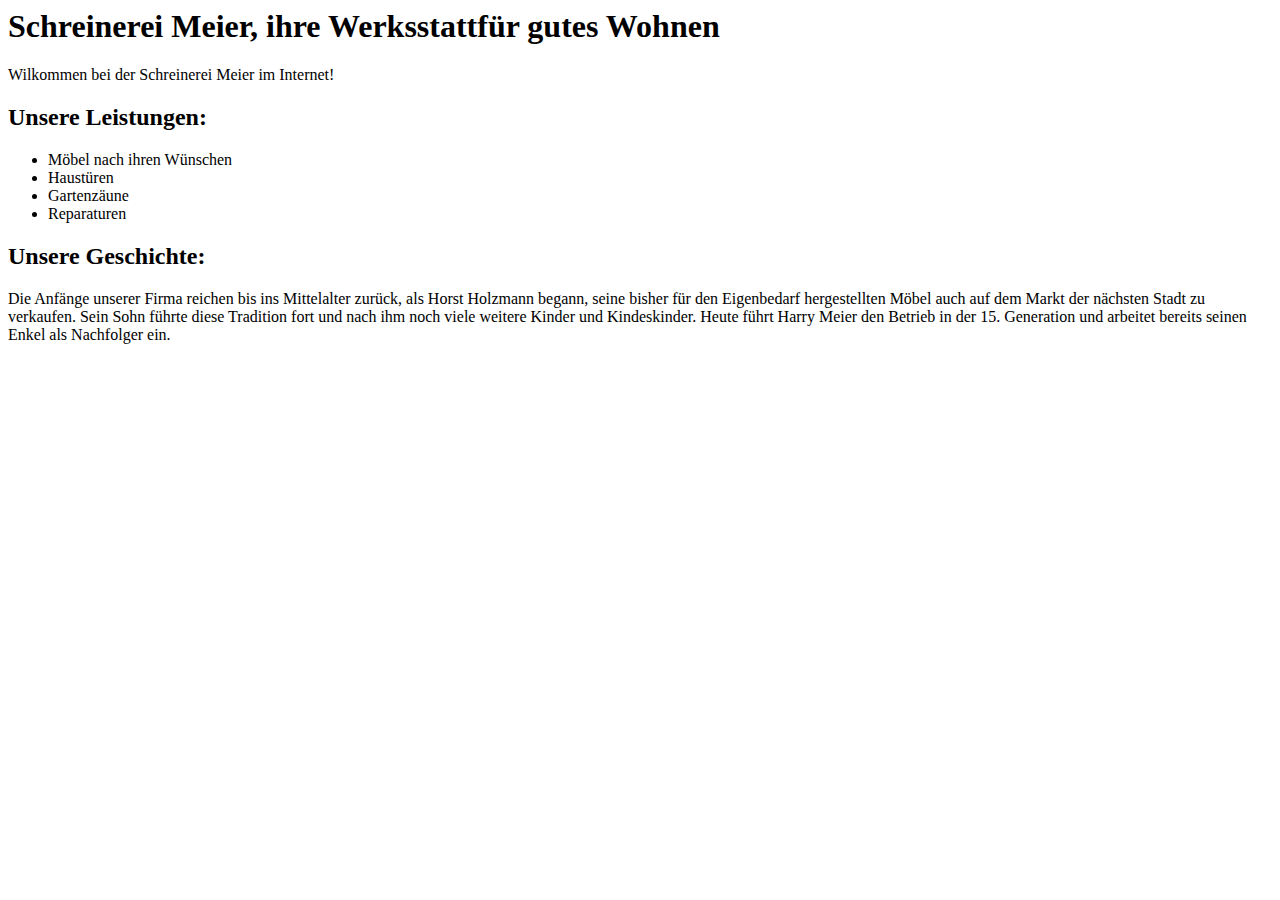
==== index.html @ c96aac66 "Create index.html" ====
<html>
    <head>
        
    </head>
    <body>
        <h1>Schreinerei Meier, ihre Werksstattfür gutes Wohnen</h1>                              
        <p>Wilkommen bei der Schreinerei Meier im Internet!</p>

        <h2>Unsere Leistungen:</h2>
        <ul><li>Möbel nach ihren Wünschen</li>
            <li>Haustüren</li>
            <li>Gartenzäune</li>
            <li>Reparaturen</li></ul>
        
        <h2>Unsere Geschichte:</h2>
        <p>Die Anfänge unserer Firma reichen bis ins Mittelalter zurück, als Horst Holzmann begann, seine
            bisher für den Eigenbedarf hergestellten Möbel auch auf dem Markt der nächsten Stadt zu verkaufen.
                
            Sein Sohn führte diese Tradition fort und nach ihm noch viele weitere Kinder und Kindeskinder.
            Heute führt Harry Meier den Betrieb in der 15. Generation und arbeitet bereits seinen Enkel als
            Nachfolger ein.
            </p>
    </body>
</html>
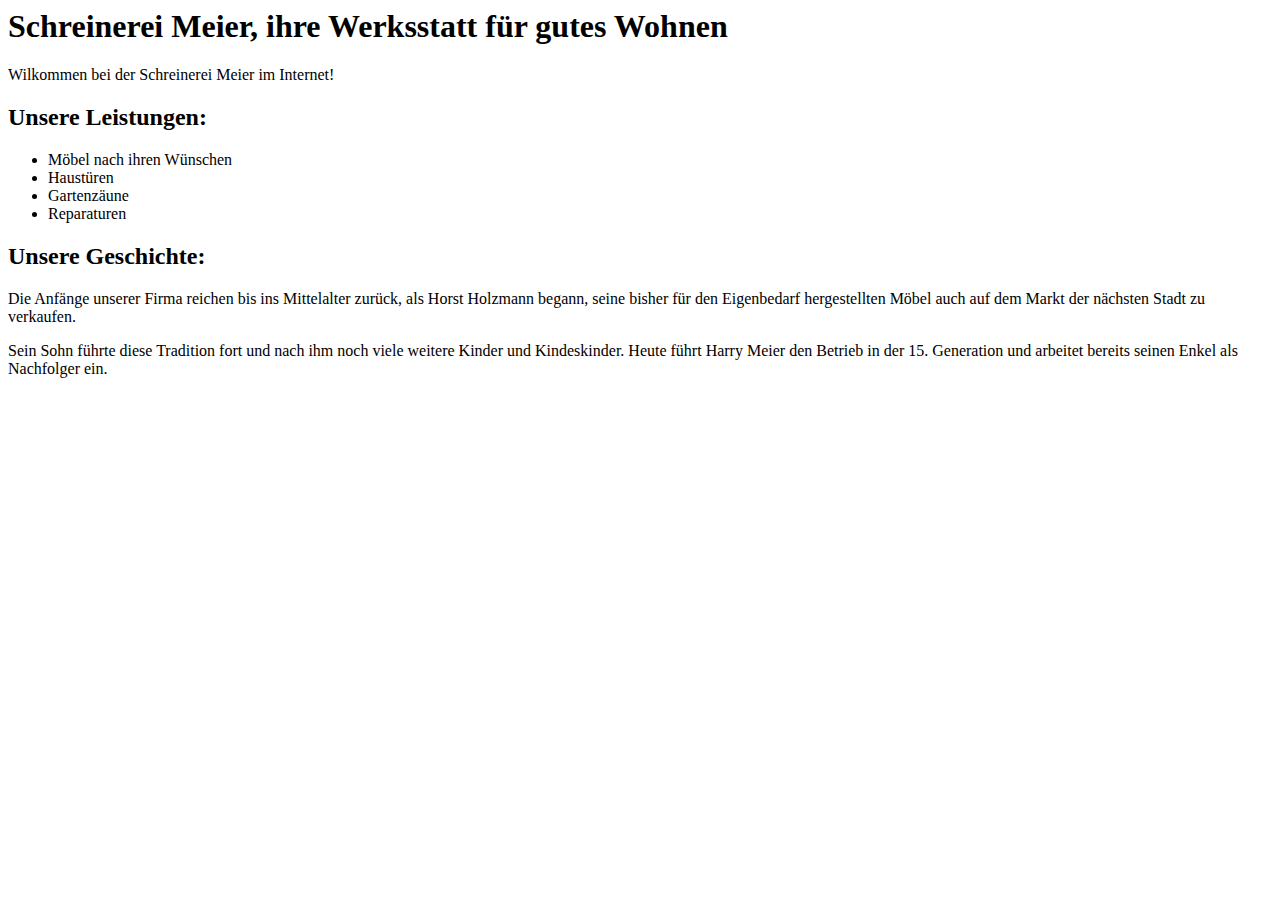
==== commit 06fae382: "Update index.html" ====
--- a/index.html
+++ b/index.html
@@ -1,24 +1,28 @@
 <html>
-    <head>
-        
-    </head>
-    <body>
-        <h1>Schreinerei Meier, ihre Werksstattfür gutes Wohnen</h1>                              
-        <p>Wilkommen bei der Schreinerei Meier im Internet!</p>
 
-        <h2>Unsere Leistungen:</h2>
-        <ul><li>Möbel nach ihren Wünschen</li>
-            <li>Haustüren</li>
-            <li>Gartenzäune</li>
-            <li>Reparaturen</li></ul>
-        
-        <h2>Unsere Geschichte:</h2>
-        <p>Die Anfänge unserer Firma reichen bis ins Mittelalter zurück, als Horst Holzmann begann, seine
-            bisher für den Eigenbedarf hergestellten Möbel auch auf dem Markt der nächsten Stadt zu verkaufen.
-                
-            Sein Sohn führte diese Tradition fort und nach ihm noch viele weitere Kinder und Kindeskinder.
-            Heute führt Harry Meier den Betrieb in der 15. Generation und arbeitet bereits seinen Enkel als
-            Nachfolger ein.
-            </p>
-    </body>
+<head>
+
+</head>
+
+<body>
+    <h1>Schreinerei Meier, ihre Werksstatt für gutes Wohnen</h1>
+    <p>Wilkommen bei der Schreinerei Meier im Internet!</p>
+
+    <h2>Unsere Leistungen:</h2>
+    <ul>
+        <li>Möbel nach ihren Wünschen</li>
+        <li>Haustüren</li>
+        <li>Gartenzäune</li>
+        <li>Reparaturen</li>
+    </ul>
+
+    <h2>Unsere Geschichte:</h2>
+    <p>Die Anfänge unserer Firma reichen bis ins Mittelalter zurück, als Horst Holzmann begann, seine
+        bisher für den Eigenbedarf hergestellten Möbel auch auf dem Markt der nächsten Stadt zu verkaufen.</p>
+    <p> Sein Sohn führte diese Tradition fort und nach ihm noch viele weitere Kinder und Kindeskinder.
+        Heute führt Harry Meier den Betrieb in der 15. Generation und arbeitet bereits seinen Enkel als
+        Nachfolger ein.
+    </p>
+</body>
+
 </html>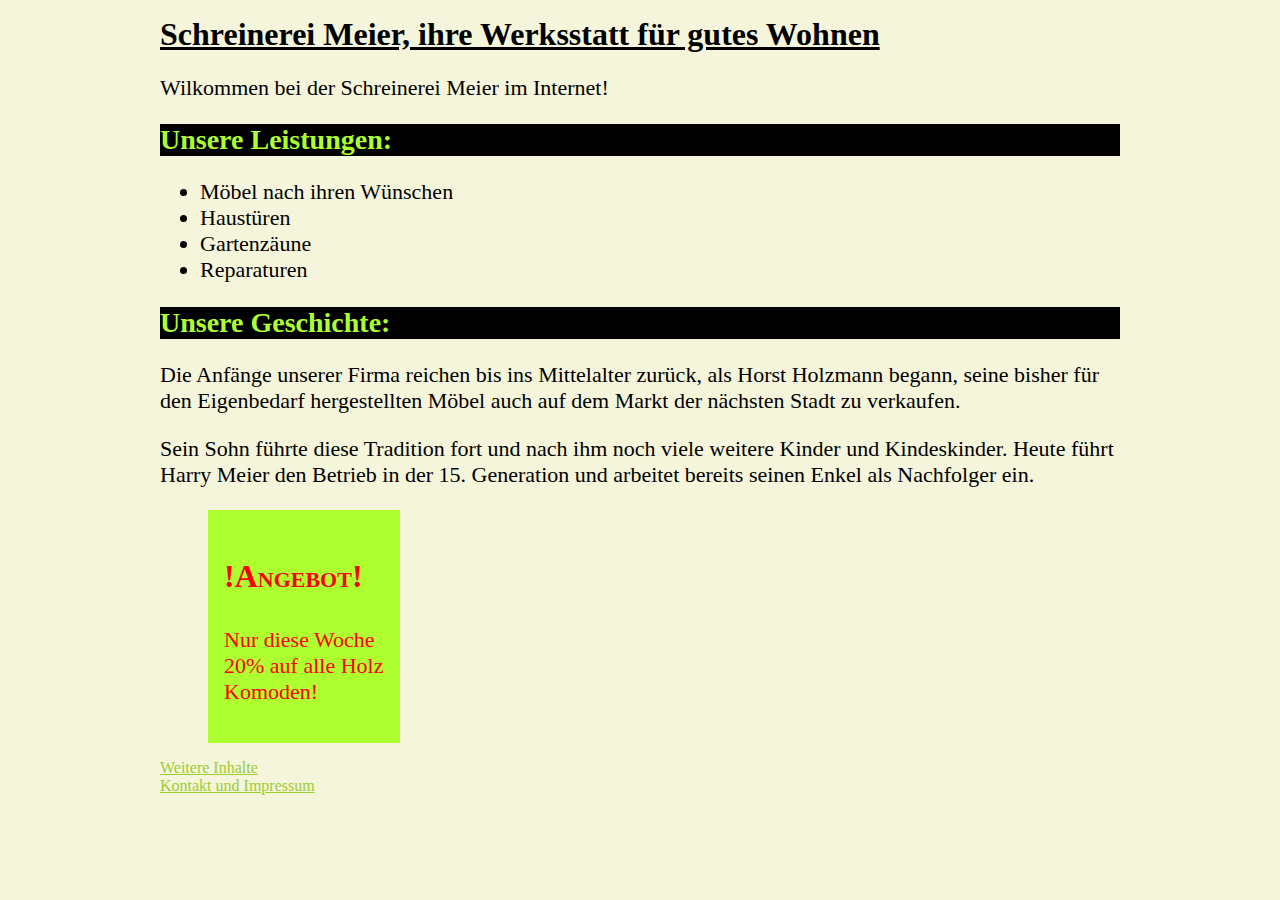
==== commit 0b99303d: "Hallo" ====
--- a/index.html
+++ b/index.html
@@ -1,13 +1,13 @@
 <html>
 
-<head>
+<body>
+    <head>
+        <link rel="stylesheet" href="style.css">
+    </head>
 
-</head>
-
-<body>
-    <h1>Schreinerei Meier, ihre Werksstatt für gutes Wohnen</h1>
+    <h1><u>Schreinerei Meier, ihre Werksstatt für gutes Wohnen</u></h1>
     <p>Wilkommen bei der Schreinerei Meier im Internet!</p>
-
+   
     <h2>Unsere Leistungen:</h2>
     <ul>
         <li>Möbel nach ihren Wünschen</li>
@@ -23,6 +23,17 @@
         Heute führt Harry Meier den Betrieb in der 15. Generation und arbeitet bereits seinen Enkel als
         Nachfolger ein.
     </p>
+
+    <aside id="angebot">
+        <h3>!Angebot!</h3>
+        <p>Nur diese Woche 20% auf alle Holz Komoden!</p>
+    </aside>
+
+    <a href="inhalt.html">Weitere Inhalte</a>
+
+    <footer>
+        <a href="Kontakt.html">Kontakt und Impressum</a>
+    </footer>
 </body>
 
-</html>+</html--- a/style.css
+++ b/style.css
@@ -0,0 +1,35 @@
+h2 {
+    color: greenyellow; font-size: 28; background-color: black; font-family: cursive;
+}
+p {
+    font-size: 22;
+}
+li {
+    font-size: 22;
+}
+a {
+    color: yellowgreen; 
+}
+#angebot {
+    background-color: greenyellow; margin: 1em 3em; padding: 1em; width: 10em; 
+}
+#angebot p {
+    color: red;
+}
+#angebot h3 {
+    font-size: 2em; font-variant: small-caps; color: red;
+}
+#leistungen {
+    display: grid; grid-template-columns: 1fr 12em;
+}
+#leistungen h2 {
+    grid-column: 1/-1;
+}
+body {
+    max-width: 60em;
+    margin: 1em auto;
+    background-color: beige;
+  }
+h1 {
+    font-family: cursive;
+}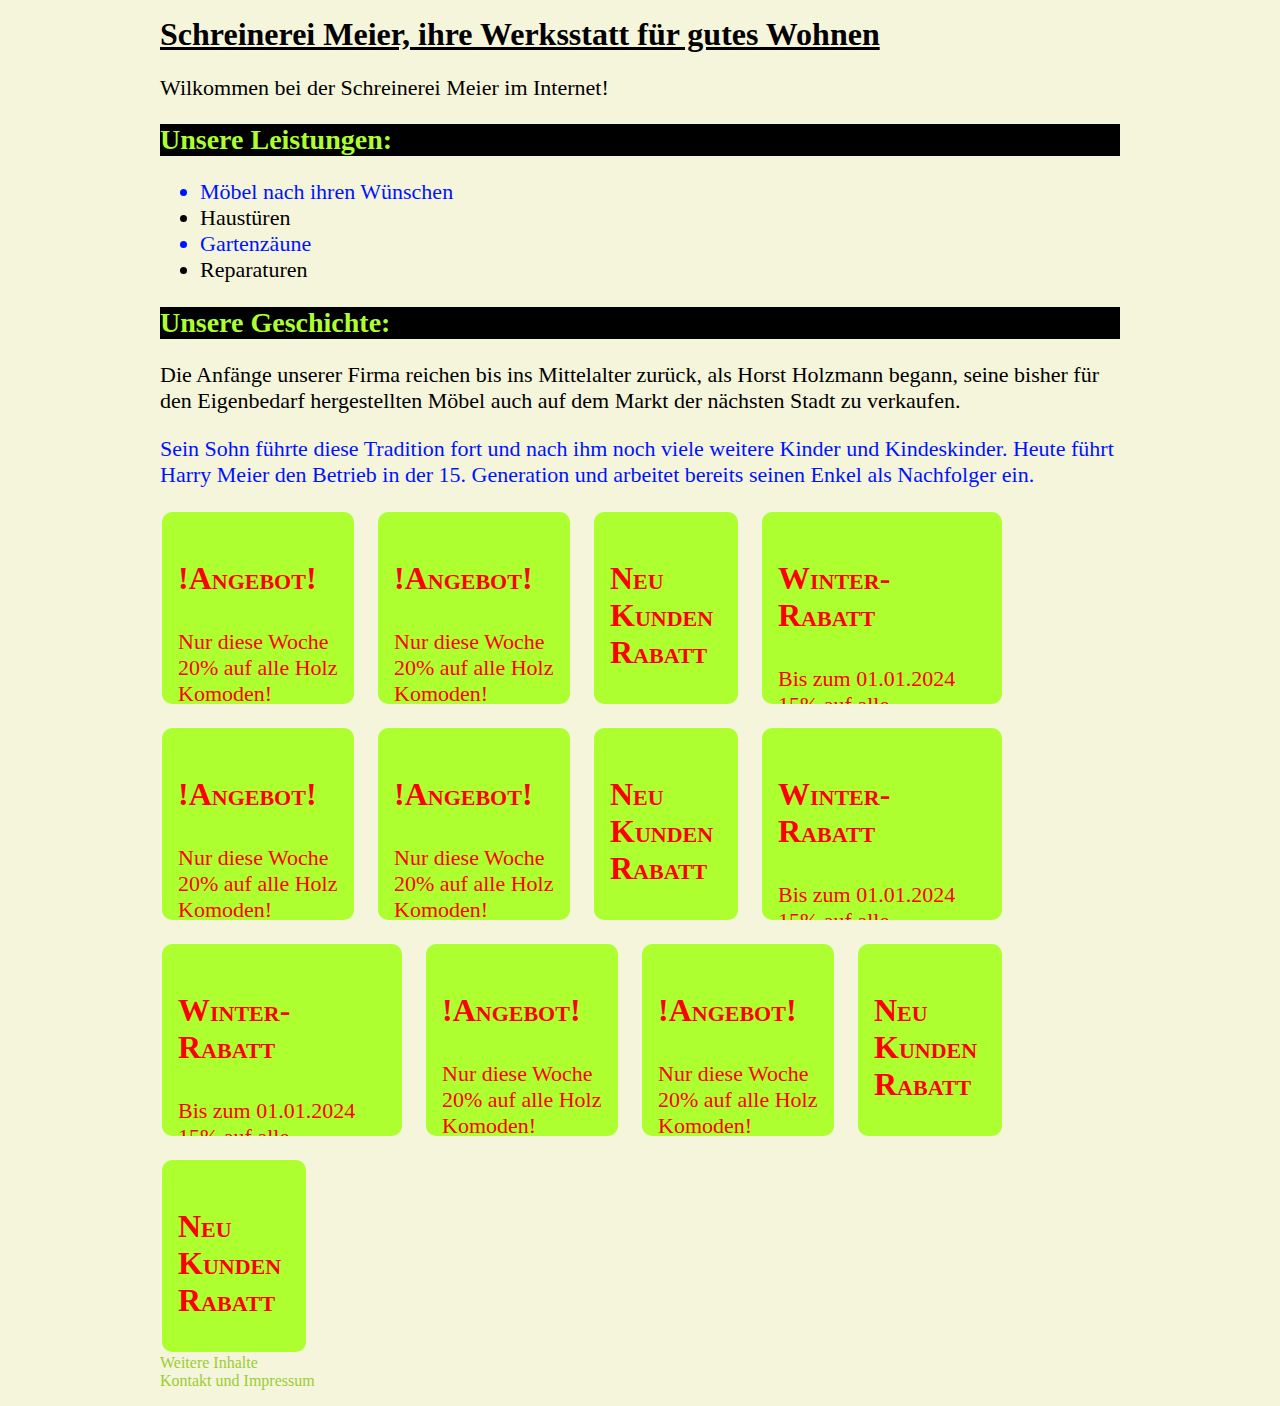
==== commit d4801f84: "Hallo 2" ====
--- a/index.html
+++ b/index.html
@@ -1,33 +1,114 @@
 <html>
 
 <body>
+
     <head>
         <link rel="stylesheet" href="style.css">
     </head>
 
     <h1><u>Schreinerei Meier, ihre Werksstatt für gutes Wohnen</u></h1>
     <p>Wilkommen bei der Schreinerei Meier im Internet!</p>
-   
+
     <h2>Unsere Leistungen:</h2>
     <ul>
-        <li>Möbel nach ihren Wünschen</li>
+        <li class="test">Möbel nach ihren Wünschen</li>
         <li>Haustüren</li>
-        <li>Gartenzäune</li>
+        <li class="test">Gartenzäune</li>
         <li>Reparaturen</li>
     </ul>
 
     <h2>Unsere Geschichte:</h2>
-    <p>Die Anfänge unserer Firma reichen bis ins Mittelalter zurück, als Horst Holzmann begann, seine
+        <p>Die Anfänge unserer Firma reichen bis ins Mittelalter zurück, als Horst Holzmann begann, seine
         bisher für den Eigenbedarf hergestellten Möbel auch auf dem Markt der nächsten Stadt zu verkaufen.</p>
-    <p> Sein Sohn führte diese Tradition fort und nach ihm noch viele weitere Kinder und Kindeskinder.
+        <p class="test"> Sein Sohn führte diese Tradition fort und nach ihm noch viele weitere Kinder und Kindeskinder.
         Heute führt Harry Meier den Betrieb in der 15. Generation und arbeitet bereits seinen Enkel als
         Nachfolger ein.
     </p>
 
-    <aside id="angebot">
-        <h3>!Angebot!</h3>
-        <p>Nur diese Woche 20% auf alle Holz Komoden!</p>
-    </aside>
+    <div class="container">
+        <a href="Preis.html">
+            <div class="kachel">
+                <h3>!Angebot!</h3>
+                <p>Nur diese Woche 20% auf alle Holz Komoden!</p>
+            </div>
+        </a>
+
+        <a href="Preis.html">
+            <div class="kachel">
+                <h3>!Angebot!</h3>
+                <p>Nur diese Woche 20% auf alle Holz Komoden!</p>
+            </div>
+        </a>
+
+        <div class="kachel small">
+            <h3>Neu Kunden Rabatt</h3>
+            <p>Das erste einbauen ist um 50% reduziert!</p>
+        </div>
+
+        <div class="kachel wide">
+            <a href="Preis.html">
+                <h3>Winter-Rabatt</h3>
+                <p>Bis zum 01.01.2024 15% auf alle Dienstleistungen</p>
+            </a>
+        </div>
+
+        <a href="Preis.html">
+            <div class="kachel">
+                <h3>!Angebot!</h3>
+                <p>Nur diese Woche 20% auf alle Holz Komoden!</p>
+            </div>
+        </a>
+
+        <a href="Preis.html">
+            <div class="kachel">
+                <h3>!Angebot!</h3>
+                <p>Nur diese Woche 20% auf alle Holz Komoden!</p>
+            </div>
+        </a>
+
+        <div class="kachel small">
+            <h3>Neu Kunden Rabatt</h3>
+            <p>Das erste einbauen ist um 50% reduziert!</p>
+        </div>
+
+        <div class="kachel wide">
+            <a href="Preis.html">
+                <h3>Winter-Rabatt</h3>
+                <p>Bis zum 01.01.2024 15% auf alle Dienstleistungen</p>
+            </a>
+        </div>
+        
+        <div class="kachel wide">
+            <a href="Preis.html">
+                <h3>Winter-Rabatt</h3>
+                <p>Bis zum 01.01.2024 15% auf alle Dienstleistungen</p>
+            </a>
+        </div>
+
+        <a href="Preis.html">
+            <div class="kachel">
+                <h3>!Angebot!</h3>
+                <p>Nur diese Woche 20% auf alle Holz Komoden!</p>
+            </div>
+        </a>
+
+        <a href="Preis.html">
+            <div class="kachel">
+                <h3>!Angebot!</h3>
+                <p>Nur diese Woche 20% auf alle Holz Komoden!</p>
+            </div>
+        </a>
+
+        <div class="kachel small">
+            <h3>Neu Kunden Rabatt</h3>
+            <p>Das erste einbauen ist um 50% reduziert!</p>
+        </div>
+
+        <div class="kachel small">
+            <h3>Neu Kunden Rabatt</h3>
+            <p>Das erste einbauen ist um 50% reduziert!</p>
+        </div>
+    </div>
 
     <a href="inhalt.html">Weitere Inhalte</a>
 
@@ -35,5 +116,4 @@
         <a href="Kontakt.html">Kontakt und Impressum</a>
     </footer>
 </body>
-
 </html--- a/style.css
+++ b/style.css
@@ -1,35 +1,98 @@
 h2 {
-    color: greenyellow; font-size: 28; background-color: black; font-family: cursive;
+    color: greenyellow;
+    font-size: 28;
+    background-color: black;
+    font-family: cursive;
 }
+
 p {
     font-size: 22;
 }
+
 li {
     font-size: 22;
 }
+
 a {
-    color: yellowgreen; 
+    color: yellowgreen;
+    text-decoration: none;
 }
-#angebot {
-    background-color: greenyellow; margin: 1em 3em; padding: 1em; width: 10em; 
+
+a:hover {
+    color: #f0c;
+    text-decoration: underline;
 }
-#angebot p {
-    color: red;
+
+
+
+#leistungen {
+    display: grid;
+    grid-template-columns: 1fr 12em;
 }
-#angebot h3 {
-    font-size: 2em; font-variant: small-caps; color: red;
-}
-#leistungen {
-    display: grid; grid-template-columns: 1fr 12em;
-}
+
 #leistungen h2 {
     grid-column: 1/-1;
 }
+
 body {
     max-width: 60em;
     margin: 1em auto;
     background-color: beige;
-  }
+}
+
 h1 {
     font-family: cursive;
+}
+
+.test {
+    color: #0012ff
+}
+
+
+.container {
+    display: flex;
+    margin: -10px;
+    flex-wrap: wrap;
+    
+}
+
+
+.kachel {
+    background-color: greenyellow;
+    margin: 12px;
+    padding: 1em;
+    width: 10em;
+    height: 10em;
+    overflow: hidden;
+    border-radius: 10px;
+}
+
+.kachel:hover {
+box-shadow: #b3b39c 2px 10px 20px;
+border: 2px solid #113311;
+margin: 10px
+} 
+
+.kachel.wide {
+    width: 13em;
+}
+
+.kachel.small {
+    width: 7em;
+}
+
+.kachel p {
+    color: red;
+}
+
+.kachel h3 {
+    font-size: 2em;
+    font-variant: small-caps;
+    color: red;
+}
+
+.BilderContainer {
+    display: flex;
+    margin: -10px;
+    flex-wrap: wrap;
 }